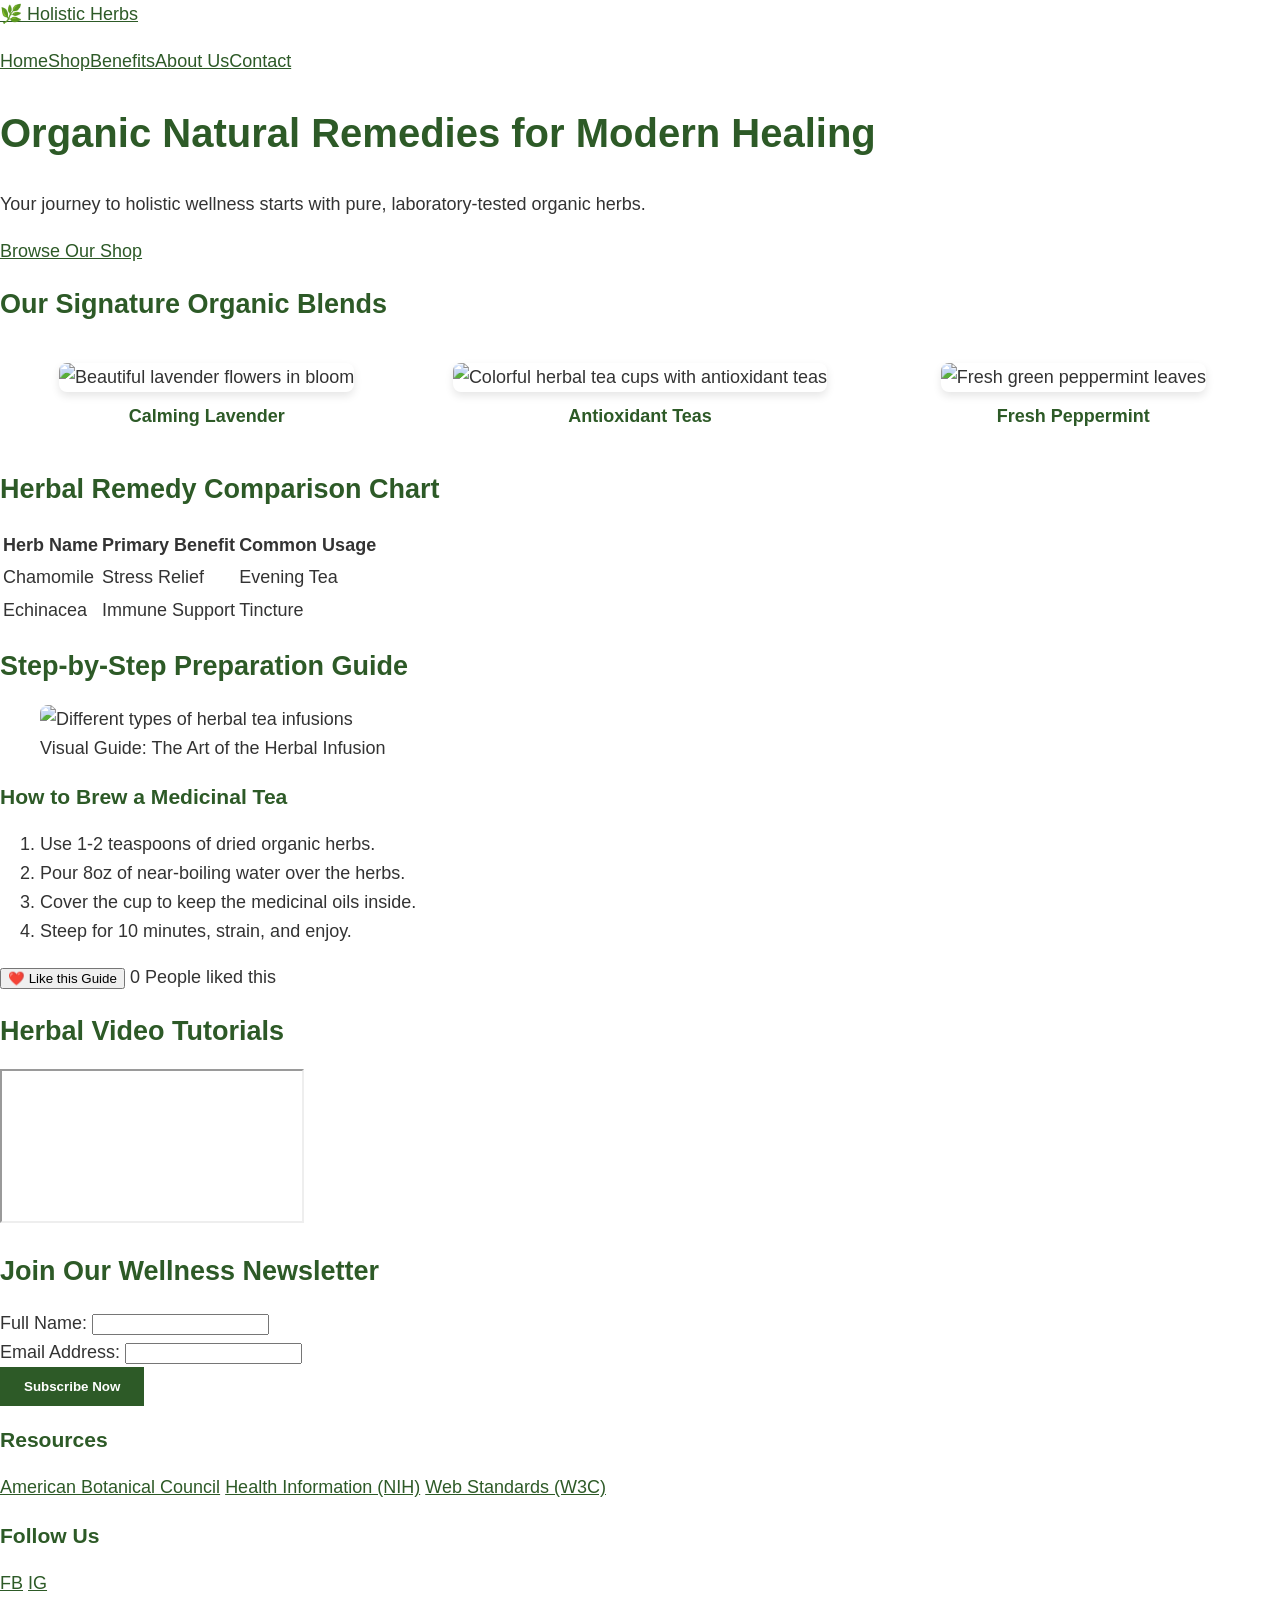
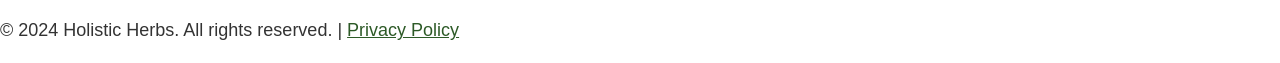
==== index.html @ bf3b20cb "Replace gallery images with similar herbal themed images" ====
<!DOCTYPE html>
<html lang="en">
<head>
    <meta charset="UTF-8">
    <meta name="viewport" content="width=device-width, initial-scale=1.0">
    <title>Holistic Herbs | Organic Natural Remedies & Wellness Education</title>
    <meta name="description" content="Discover premium organic herbal remedies at Holistic Herbs. Join our community for natural healing tips and high-quality botanical products.">
    <link rel="stylesheet" href="style.css">
</head>
<body>
 
    <a href="#main-content" class="skip-link">Skip to main content</a>

    <header>
        <div class="logo-container">
            <a href="index.html" class="logo" aria-label="Holistic Herbs Home">🌿 Holistic Herbs</a>
        </div>
        <nav aria-label="Main Navigation">
            <ul class="nav-menu">
                <li><a href="index.html" class="active" aria-current="page">Home</a></li>
                <li><a href="shop.html">Shop</a></li>
                <li><a href="benefits.html">Benefits</a></li>
                <li><a href="about.html">About Us</a></li>
                <li><a href="contact.html">Contact</a></li>
            </ul>
        </nav>
    </header>

    <main id="main-content">
        <section class="hero">
            <h1>Organic Natural Remedies for Modern Healing</h1>
            <p>Your journey to holistic wellness starts with pure, laboratory-tested organic herbs.</p>
            <a href="shop.html" class="cta-button">Browse Our Shop</a>
        </section>

        <section class="gallery">
            <h2>Our Signature Organic Blends</h2>
            <div class="image-grid">
                <figure>
                    <!-- Calming Lavender -->
                    <img src="https://images.unsplash.com/photo-1611049266778-ca340ee83e56?ixlib=rb-4.0.3&ixid=M3wxMjA3fDB8MHxwaG90by1wYWdlfHx8fGVufDB8fHx8fA%3D%3D&auto=format&fit=crop&w=400&q=80" alt="Beautiful lavender flowers in bloom">
                    <figcaption>Calming Lavender</figcaption>
                </figure>
                <figure>
                    <!-- Antioxidant Teas -->
                    <img src="https://images.unsplash.com/photo-1597318242620-6aa82fa47b53?ixlib=rb-4.0.3&ixid=M3wxMjA3fDB8MHxwaG90by1wYWdlfHx8fGVufDB8fHx8fA%3D%3D&auto=format&fit=crop&w=400&q=80" alt="Colorful herbal tea cups with antioxidant teas">
                    <figcaption>Antioxidant Teas</figcaption>
                </figure>
                <figure>
                    <!-- Fresh Peppermint -->
                    <img src="https://images.unsplash.com/photo-1577594539922-bcc837c60bf0?ixlib=rb-4.0.3&ixid=M3wxMjA3fDB8MHxwaG90by1wYWdlfHx8fGVufDB8fHx8fA%3D%3D&auto=format&fit=crop&w=400&q=80" alt="Fresh green peppermint leaves">
                    <figcaption>Fresh Peppermint</figcaption>
                </figure>
            </div>
        </section>

        <section class="info-table">
            <h2>Herbal Remedy Comparison Chart</h2>
            <table>
                <thead>
                    <tr>
                        <th scope="col">Herb Name</th>
                        <th scope="col">Primary Benefit</th>
                        <th scope="col">Common Usage</th>
                    </tr>
                </thead>
                <tbody>
                    <tr>
                        <td>Chamomile</td>
                        <td>Stress Relief</td>
                        <td>Evening Tea</td>
                    </tr>
                    <tr>
                        <td>Echinacea</td>
                        <td>Immune Support</td>
                        <td>Tincture</td>
                    </tr>
                </tbody>
            </table>
        </section>

        <section class="prep-guide">
            <h2>Step-by-Step Preparation Guide</h2>
            <div class="guide-container">
                <figure class="guide-visual">
                    <!-- Herbal Tea Infusions -->
                    <img src="https://cdn.pixabay.com/photo/2016/11/18/15/41/herbal-tea-1835790_640.jpg" alt="Different types of herbal tea infusions">
                    <figcaption>Visual Guide: The Art of the Herbal Infusion</figcaption>
                </figure>
                <div class="guide-text">
                    <h3>How to Brew a Medicinal Tea</h3>
                    <ol>
                        <li>Use 1-2 teaspoons of dried organic herbs.</li>
                        <li>Pour 8oz of near-boiling water over the herbs.</li>
                        <li>Cover the cup to keep the medicinal oils inside.</li>
                        <li>Steep for 10 minutes, strain, and enjoy.</li>
                    </ol>
                    <div class="like-container">
                        <button id="likeBtn" class="like-button" aria-label="Like this guide">❤️ Like this Guide</button>
                        <span id="likeCount">0</span> People liked this
                    </div>
                </div>
            </div>
        </section>

        <section class="embed-section">
            <h2>Herbal Video Tutorials</h2>
            <div class="video-container">
                <!-- Fixed YouTube Embed -->
                <iframe src="https://www.youtube.com/embed/sQVpzghwj8U" title="How to brew herbal tea correctly" allowfullscreen></iframe>
            </div>
        </section>

        <section class="contact-form-section">
            <h2>Join Our Wellness Newsletter</h2>
            <form id="newsletterForm">
                <div class="form-group">
                    <label for="full-name">Full Name:</label>
                    <input type="text" id="full-name" name="name" required minlength="2">
                </div>
                <div class="form-group">
                    <label for="email-address">Email Address:</label>
                    <input type="email" id="email-address" name="email" required>
                </div>
                <button type="submit" class="submit-btn">Subscribe Now</button>
                <div id="formFeedback" role="alert" aria-live="polite"></div>
            </form>
        </section>
    </main>

    <footer>
        <div class="footer-grid">
            <div class="footer-links">
                <h3>Resources</h3>
                <a href="https://herbalgram.org" target="_blank" rel="noopener">American Botanical Council</a>
                <a href="https://nih.gov" target="_blank" rel="noopener">Health Information (NIH)</a>
                <a href="https://w3.org" target="_blank" rel="noopener">Web Standards (W3C)</a>
            </div>
            <div class="social-icons">
                <h3>Follow Us</h3>
                <a href="#" aria-label="Visit our Facebook page">FB</a>
                <a href="#" aria-label="Visit our Instagram page">IG</a>
            </div>
        </div>
        <p>&copy; 2024 Holistic Herbs. All rights reserved. | <a href="privacy.html">Privacy Policy</a></p>
    </footer>

    <script src="script.js"></script>
</body>
</html>
---- style.css ----
:root {
    --primary-green: #2d5a27;
    --text-color: #333;
    --bg-light: #f9f9f9;
}

body {
    font-family: 'Segoe UI', Tahoma, Geneva, Verdana, sans-serif;
    font-size: 18px; /* Requirement 2: ≥16px */
    line-height: 1.6; /* Requirement 3: Readability */
    color: var(--text-color);
    margin: 0;
}

/* Requirement 14: Visible focus indicator */
:focus {
    outline: 3px solid #ffbf47;
    outline-offset: 2px;
}

/* Requirement 4, 5: Color Contrast */
h1, h2, h3 {
    color: var(--primary-green);
    line-height: 1.2;
}

h1 { font-size: 2.5rem; } /* Requirement 2: ≥24px */

/* Requirement 6: Links are clearly distinct */
a {
    color: var(--primary-green);
    text-decoration: underline;
}

/* --- Image Gallery & Grid Styles --- */
.image-grid {
    display: grid;
    /* Requirement 48: Mobile-friendly grid */
    grid-template-columns: repeat(auto-fit, minmax(250px, 1fr));
    gap: 20px;
    padding: 20px 0;
}

.image-grid figure {
    margin: 0;
    text-align: center;
}

.image-grid img {
    width: 100%;
    height: 250px; /* Ensures uniform height across the row */
    object-fit: cover; /* Prevents stretching */
    border-radius: 8px;
    box-shadow: 0 4px 8px rgba(0,0,0,0.1);
}

.image-grid figcaption {
    margin-top: 10px;
    font-weight: bold;
    color: var(--primary-green);
}

/* Preparation Guide Image */
.guide-visual img {
    max-width: 100%;
    height: auto;
    border-radius: 8px;
    display: block;
    margin: 0 auto;
}

/* --- Navigation & Layout --- */
.nav-menu {
    display: flex;
    list-style: none;
    padding: 0;
}

@media (max-width: 480px) { /* Requirement 47: Mobile behavior */
    .nav-menu {
        flex-direction: column;
        text-align: center;
    }
}

/* Requirement 10: Accessibility styling */
.skip-link {
    position: absolute;
    left: -10000px;
    top: auto;
    width: 1px;
    height: 1px;
    overflow: hidden;
}

.skip-link:focus {
    position: static;
    width: auto;
    height: auto;
}

/* Requirement 50: Forms and Buttons */
.submit-btn {
    background-color: var(--primary-green);
    color: white;
    padding: 12px 24px;
    border: none;
    cursor: pointer;
    font-weight: bold;
}
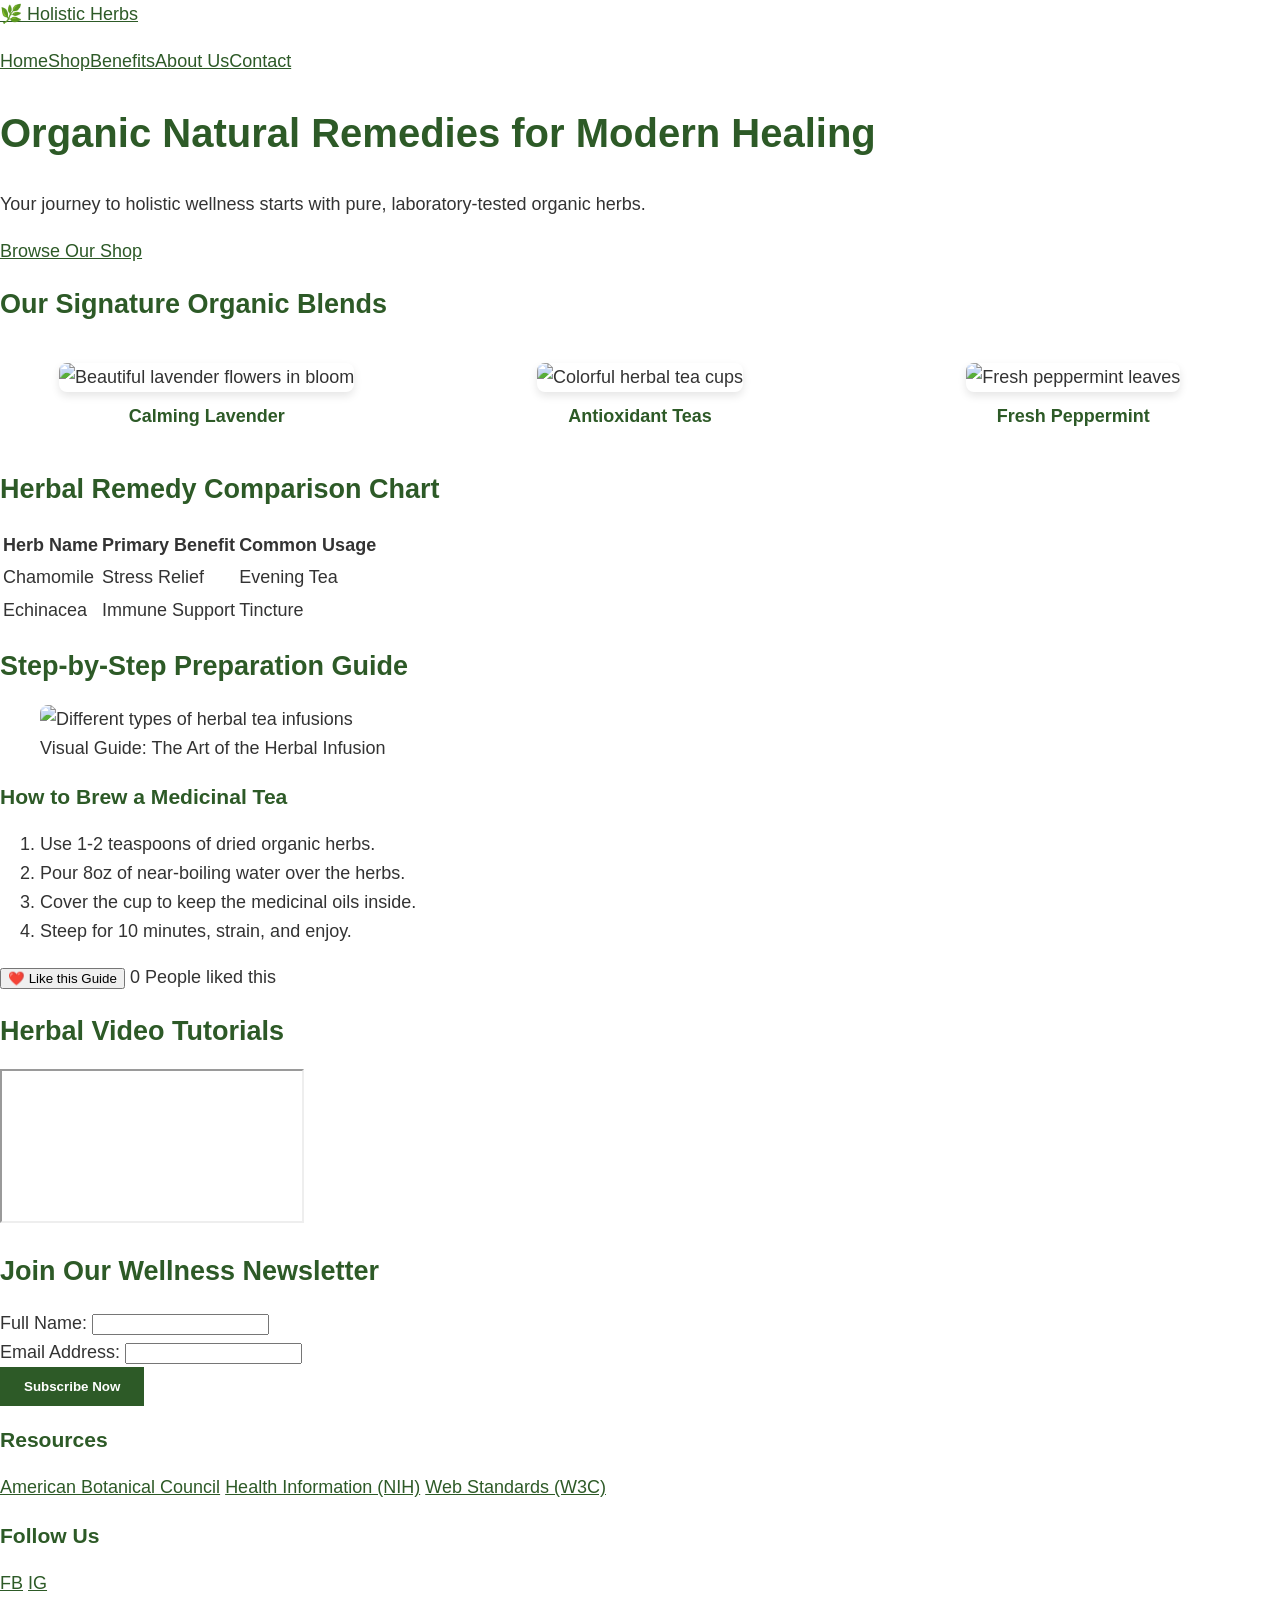
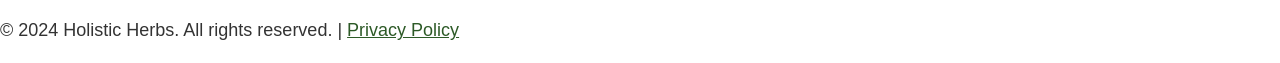
==== commit 65a328c4: "Fix image URLs with simple Pixabay links" ====
--- a/index.html
+++ b/index.html
@@ -38,17 +38,17 @@
             <div class="image-grid">
                 <figure>
                     <!-- Calming Lavender -->
-                    <img src="https://images.unsplash.com/photo-1611049266778-ca340ee83e56?ixlib=rb-4.0.3&ixid=M3wxMjA3fDB8MHxwaG90by1wYWdlfHx8fGVufDB8fHx8fA%3D%3D&auto=format&fit=crop&w=400&q=80" alt="Beautiful lavender flowers in bloom">
+                    <img src="https://cdn.pixabay.com/photo/2019/04/11/15/36/lavender-4121639_640.jpg" alt="Beautiful lavender flowers in bloom">
                     <figcaption>Calming Lavender</figcaption>
                 </figure>
                 <figure>
                     <!-- Antioxidant Teas -->
-                    <img src="https://images.unsplash.com/photo-1597318242620-6aa82fa47b53?ixlib=rb-4.0.3&ixid=M3wxMjA3fDB8MHxwaG90by1wYWdlfHx8fGVufDB8fHx8fA%3D%3D&auto=format&fit=crop&w=400&q=80" alt="Colorful herbal tea cups with antioxidant teas">
+                    <img src="https://cdn.pixabay.com/photo/2021/01/22/06/04/tea-5939881_640.jpg" alt="Colorful herbal tea cups">
                     <figcaption>Antioxidant Teas</figcaption>
                 </figure>
                 <figure>
                     <!-- Fresh Peppermint -->
-                    <img src="https://images.unsplash.com/photo-1577594539922-bcc837c60bf0?ixlib=rb-4.0.3&ixid=M3wxMjA3fDB8MHxwaG90by1wYWdlfHx8fGVufDB8fHx8fA%3D%3D&auto=format&fit=crop&w=400&q=80" alt="Fresh green peppermint leaves">
+                    <img src="https://cdn.pixabay.com/photo/2018/06/18/17/20/mint-3482996_640.jpg" alt="Fresh peppermint leaves">
                     <figcaption>Fresh Peppermint</figcaption>
                 </figure>
             </div>
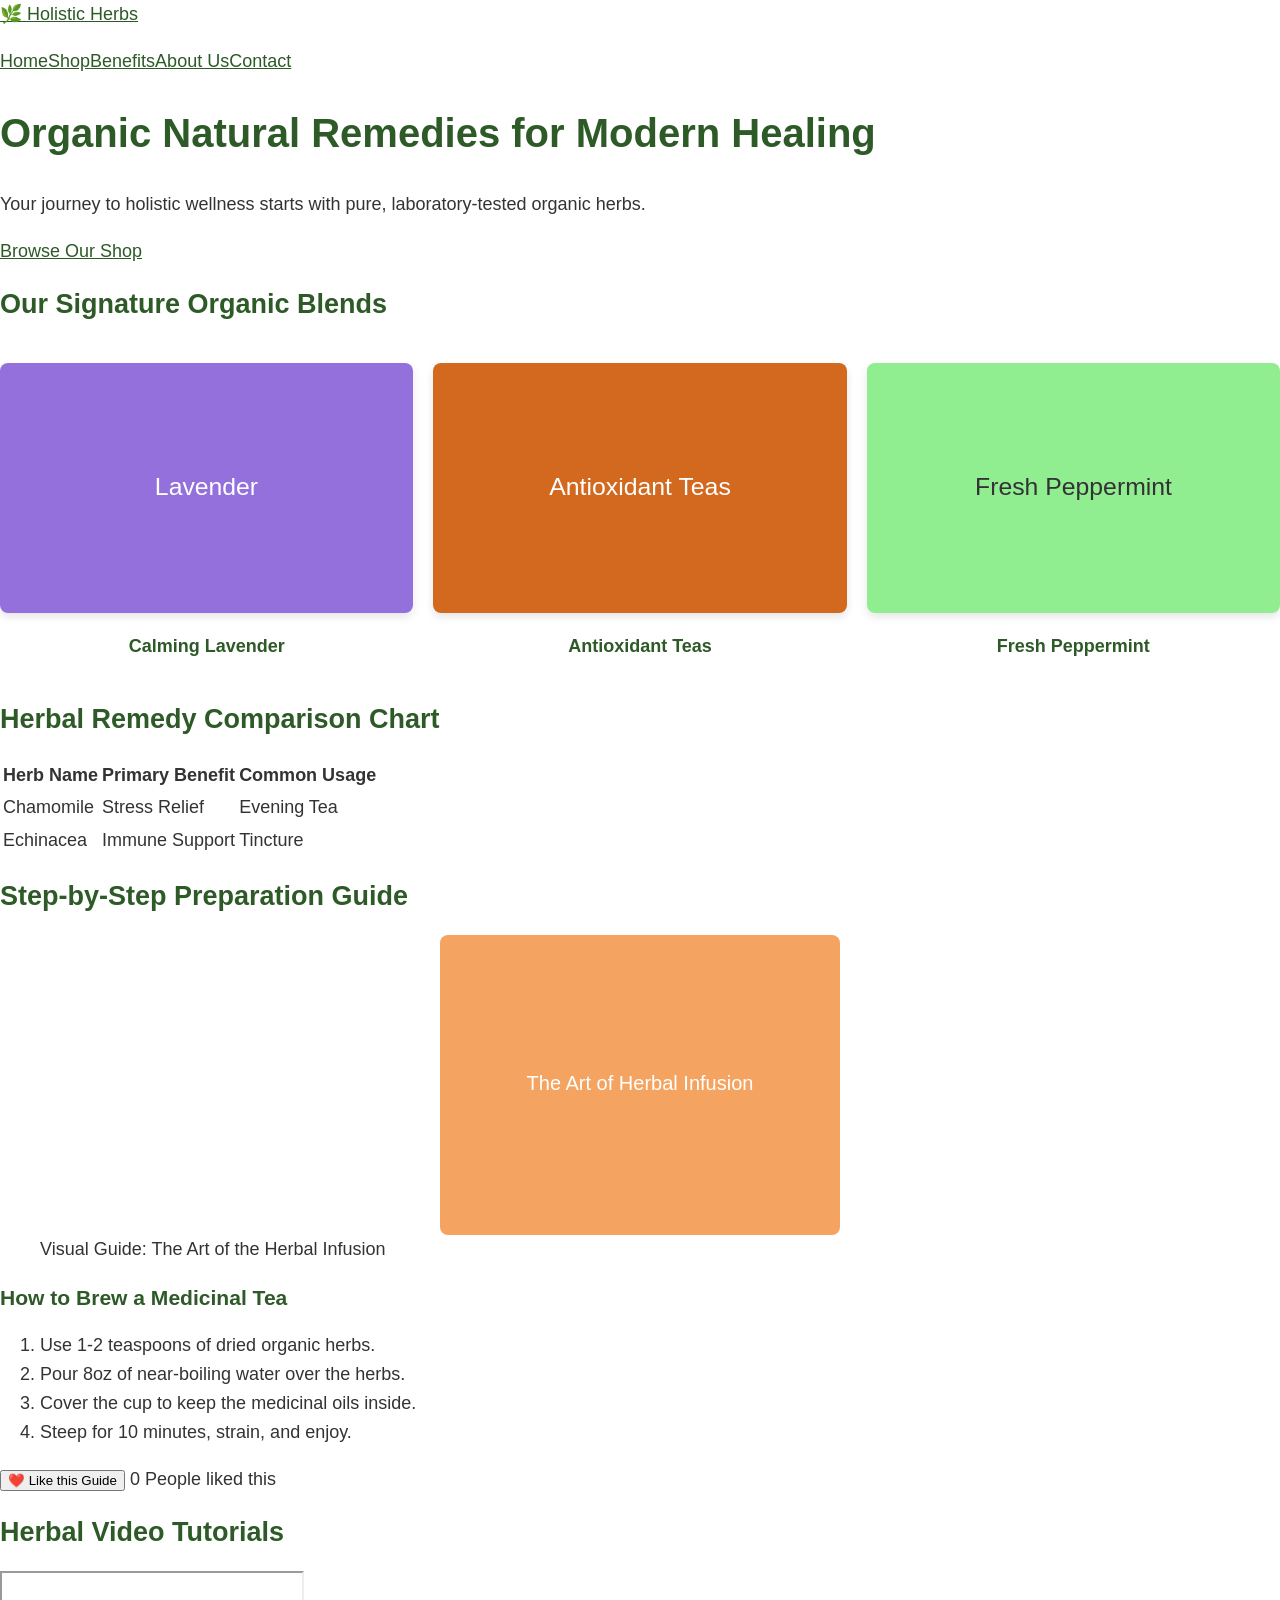
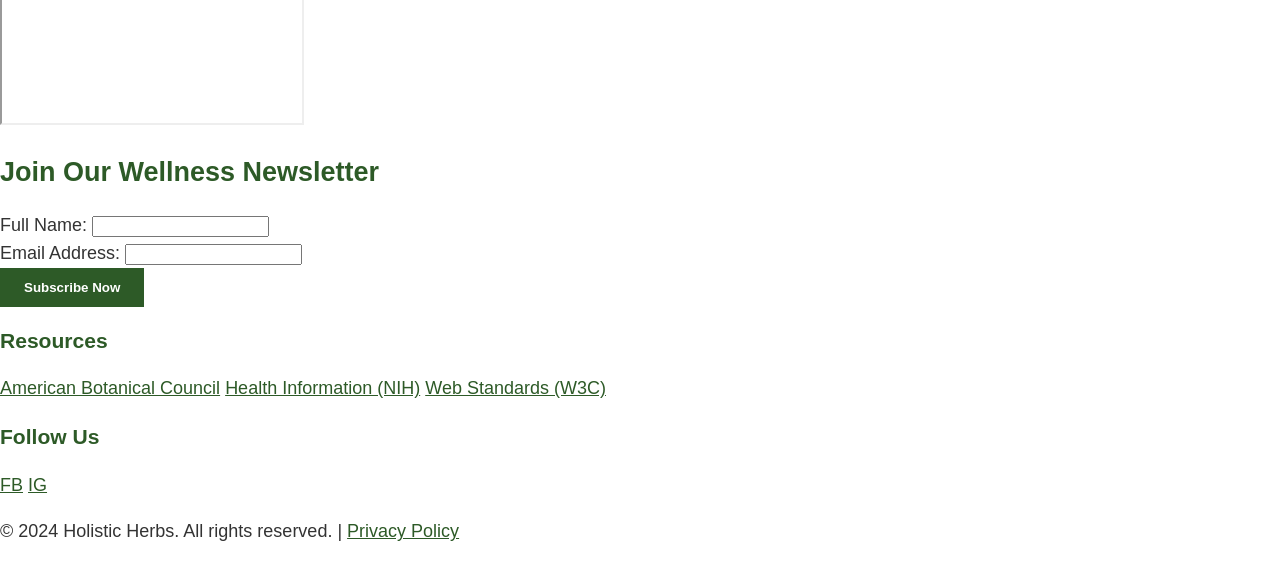
==== commit f6d0b791: "Replace external images with embedded SVG placeholders to resolve loading issues" ====
--- a/index.html
+++ b/index.html
@@ -38,17 +38,17 @@
             <div class="image-grid">
                 <figure>
                     <!-- Calming Lavender -->
-                    <img src="https://cdn.pixabay.com/photo/2019/04/11/15/36/lavender-4121639_640.jpg" alt="Beautiful lavender flowers in bloom">
+                    <img src="data:image/svg+xml,%3Csvg xmlns='http://www.w3.org/2000/svg' width='400' height='250'%3E%3Crect fill='%239370DB' width='400' height='250'/%3E%3Ctext x='50%25' y='50%25' dominant-baseline='middle' text-anchor='middle' font-family='Arial' font-size='24' fill='white'%3ELavender%3C/text%3E%3C/svg%3E" alt="Beautiful lavender flowers in bloom">
                     <figcaption>Calming Lavender</figcaption>
                 </figure>
                 <figure>
                     <!-- Antioxidant Teas -->
-                    <img src="https://cdn.pixabay.com/photo/2021/01/22/06/04/tea-5939881_640.jpg" alt="Colorful herbal tea cups">
+                    <img src="data:image/svg+xml,%3Csvg xmlns='http://www.w3.org/2000/svg' width='400' height='250'%3E%3Crect fill='%23D2691E' width='400' height='250'/%3E%3Ctext x='50%25' y='50%25' dominant-baseline='middle' text-anchor='middle' font-family='Arial' font-size='24' fill='white'%3EAntioxidant Teas%3C/text%3E%3C/svg%3E" alt="Colorful herbal tea cups">
                     <figcaption>Antioxidant Teas</figcaption>
                 </figure>
                 <figure>
                     <!-- Fresh Peppermint -->
-                    <img src="https://cdn.pixabay.com/photo/2018/06/18/17/20/mint-3482996_640.jpg" alt="Fresh peppermint leaves">
+                    <img src="data:image/svg+xml,%3Csvg xmlns='http://www.w3.org/2000/svg' width='400' height='250'%3E%3Crect fill='%2390EE90' width='400' height='250'/%3E%3Ctext x='50%25' y='50%25' dominant-baseline='middle' text-anchor='middle' font-family='Arial' font-size='24' fill='%23333'%3EFresh Peppermint%3C/text%3E%3C/svg%3E" alt="Fresh peppermint leaves">
                     <figcaption>Fresh Peppermint</figcaption>
                 </figure>
             </div>
@@ -84,7 +84,7 @@
             <div class="guide-container">
                 <figure class="guide-visual">
                     <!-- Herbal Tea Infusions -->
-                    <img src="https://cdn.pixabay.com/photo/2016/11/18/15/41/herbal-tea-1835790_640.jpg" alt="Different types of herbal tea infusions">
+                    <img src="data:image/svg+xml,%3Csvg xmlns='http://www.w3.org/2000/svg' width='400' height='300'%3E%3Crect fill='%23F4A460' width='400' height='300'/%3E%3Ctext x='50%25' y='50%25' dominant-baseline='middle' text-anchor='middle' font-family='Arial' font-size='20' fill='white'%3EThe Art of Herbal Infusion%3C/text%3E%3C/svg%3E" alt="Different types of herbal tea infusions">
                     <figcaption>Visual Guide: The Art of the Herbal Infusion</figcaption>
                 </figure>
                 <div class="guide-text">
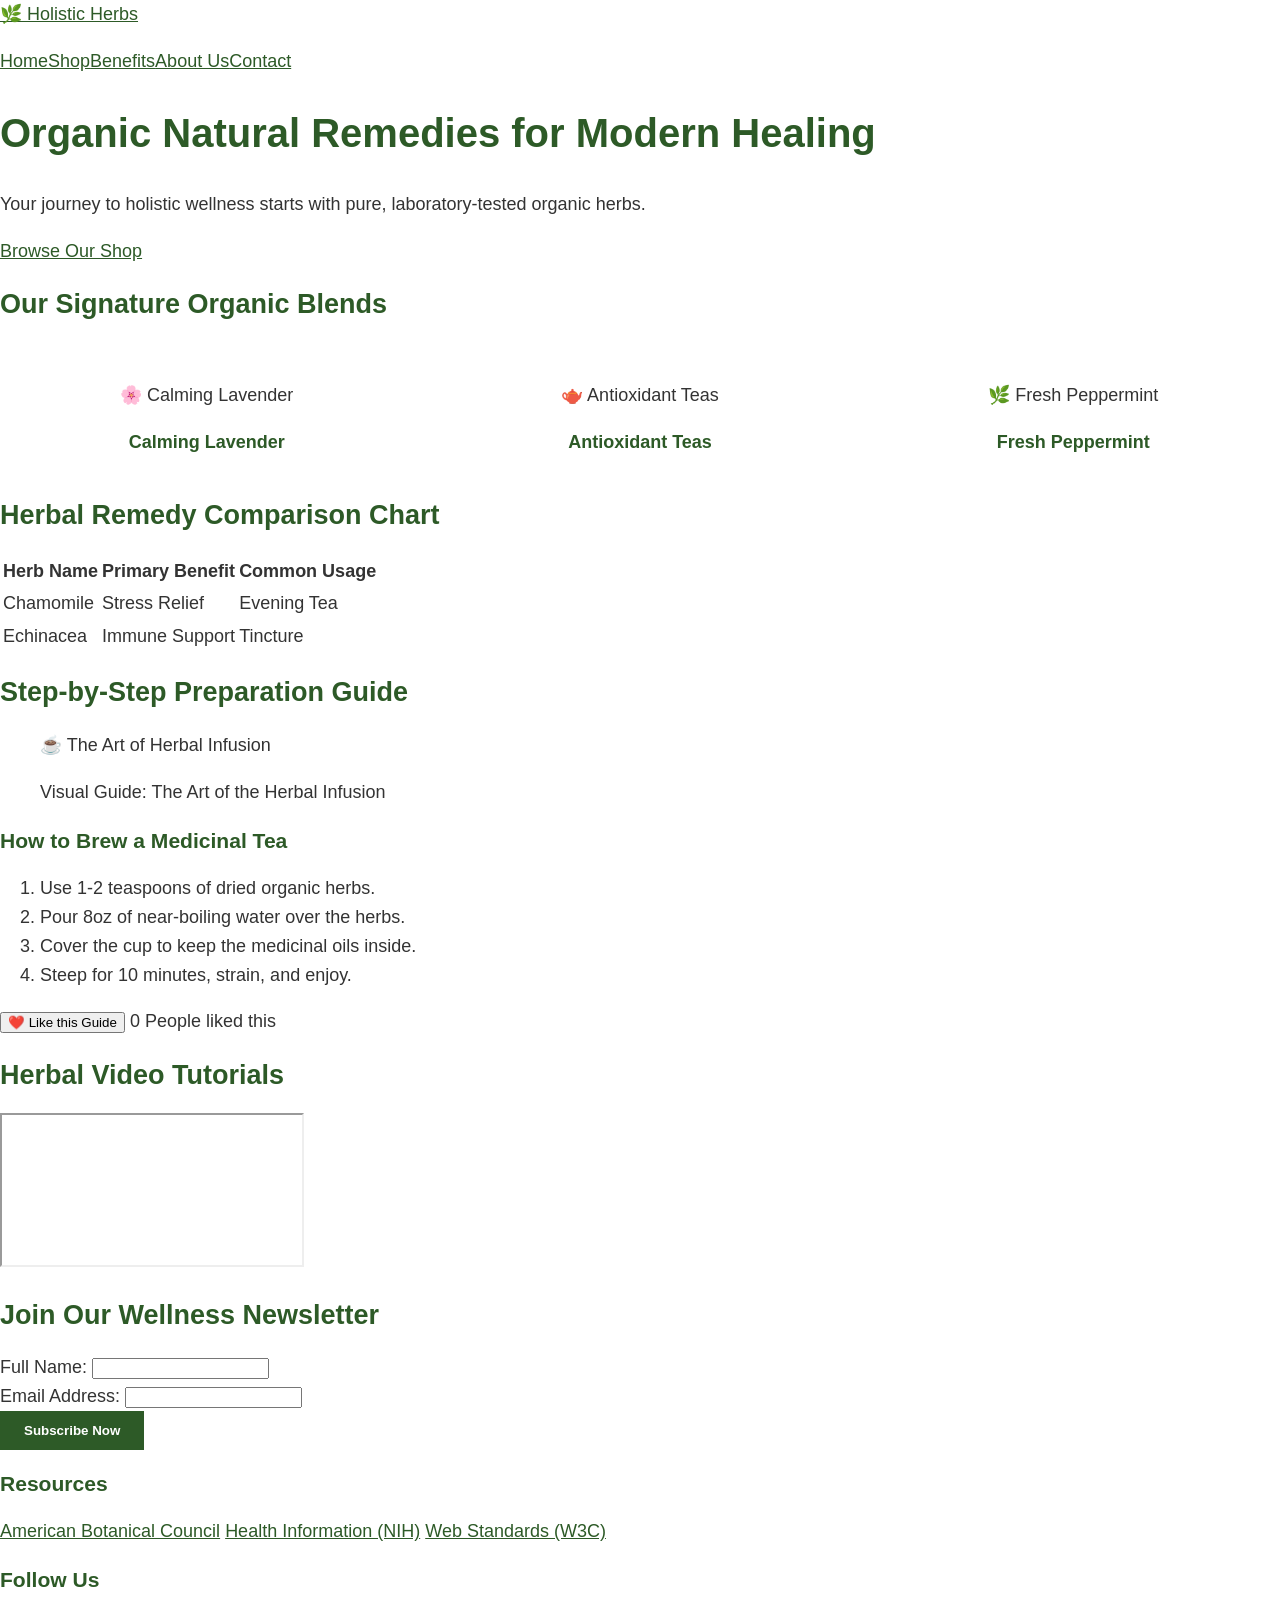
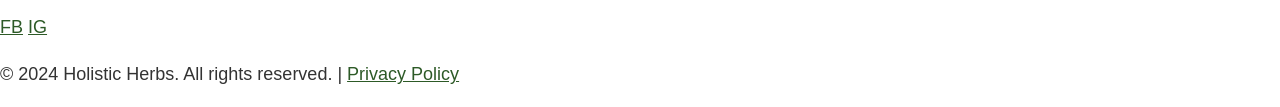
==== commit 0d668ab8: "Replace image tags with styled divs to eliminate image loading issues" ====
--- a/index.html
+++ b/index.html
@@ -38,17 +38,23 @@
             <div class="image-grid">
                 <figure>
                     <!-- Calming Lavender -->
-                    <img src="data:image/svg+xml,%3Csvg xmlns='http://www.w3.org/2000/svg' width='400' height='250'%3E%3Crect fill='%239370DB' width='400' height='250'/%3E%3Ctext x='50%25' y='50%25' dominant-baseline='middle' text-anchor='middle' font-family='Arial' font-size='24' fill='white'%3ELavender%3C/text%3E%3C/svg%3E" alt="Beautiful lavender flowers in bloom">
+                    <div class="placeholder-lavender">
+                        <p>🌸 Calming Lavender</p>
+                    </div>
                     <figcaption>Calming Lavender</figcaption>
                 </figure>
                 <figure>
                     <!-- Antioxidant Teas -->
-                    <img src="data:image/svg+xml,%3Csvg xmlns='http://www.w3.org/2000/svg' width='400' height='250'%3E%3Crect fill='%23D2691E' width='400' height='250'/%3E%3Ctext x='50%25' y='50%25' dominant-baseline='middle' text-anchor='middle' font-family='Arial' font-size='24' fill='white'%3EAntioxidant Teas%3C/text%3E%3C/svg%3E" alt="Colorful herbal tea cups">
+                    <div class="placeholder-tea">
+                        <p>🫖 Antioxidant Teas</p>
+                    </div>
                     <figcaption>Antioxidant Teas</figcaption>
                 </figure>
                 <figure>
                     <!-- Fresh Peppermint -->
-                    <img src="data:image/svg+xml,%3Csvg xmlns='http://www.w3.org/2000/svg' width='400' height='250'%3E%3Crect fill='%2390EE90' width='400' height='250'/%3E%3Ctext x='50%25' y='50%25' dominant-baseline='middle' text-anchor='middle' font-family='Arial' font-size='24' fill='%23333'%3EFresh Peppermint%3C/text%3E%3C/svg%3E" alt="Fresh peppermint leaves">
+                    <div class="placeholder-mint">
+                        <p>🌿 Fresh Peppermint</p>
+                    </div>
                     <figcaption>Fresh Peppermint</figcaption>
                 </figure>
             </div>
@@ -84,7 +90,9 @@
             <div class="guide-container">
                 <figure class="guide-visual">
                     <!-- Herbal Tea Infusions -->
-                    <img src="data:image/svg+xml,%3Csvg xmlns='http://www.w3.org/2000/svg' width='400' height='300'%3E%3Crect fill='%23F4A460' width='400' height='300'/%3E%3Ctext x='50%25' y='50%25' dominant-baseline='middle' text-anchor='middle' font-family='Arial' font-size='20' fill='white'%3EThe Art of Herbal Infusion%3C/text%3E%3C/svg%3E" alt="Different types of herbal tea infusions">
+                    <div class="placeholder-guide">
+                        <p>☕ The Art of Herbal Infusion</p>
+                    </div>
                     <figcaption>Visual Guide: The Art of the Herbal Infusion</figcaption>
                 </figure>
                 <div class="guide-text">
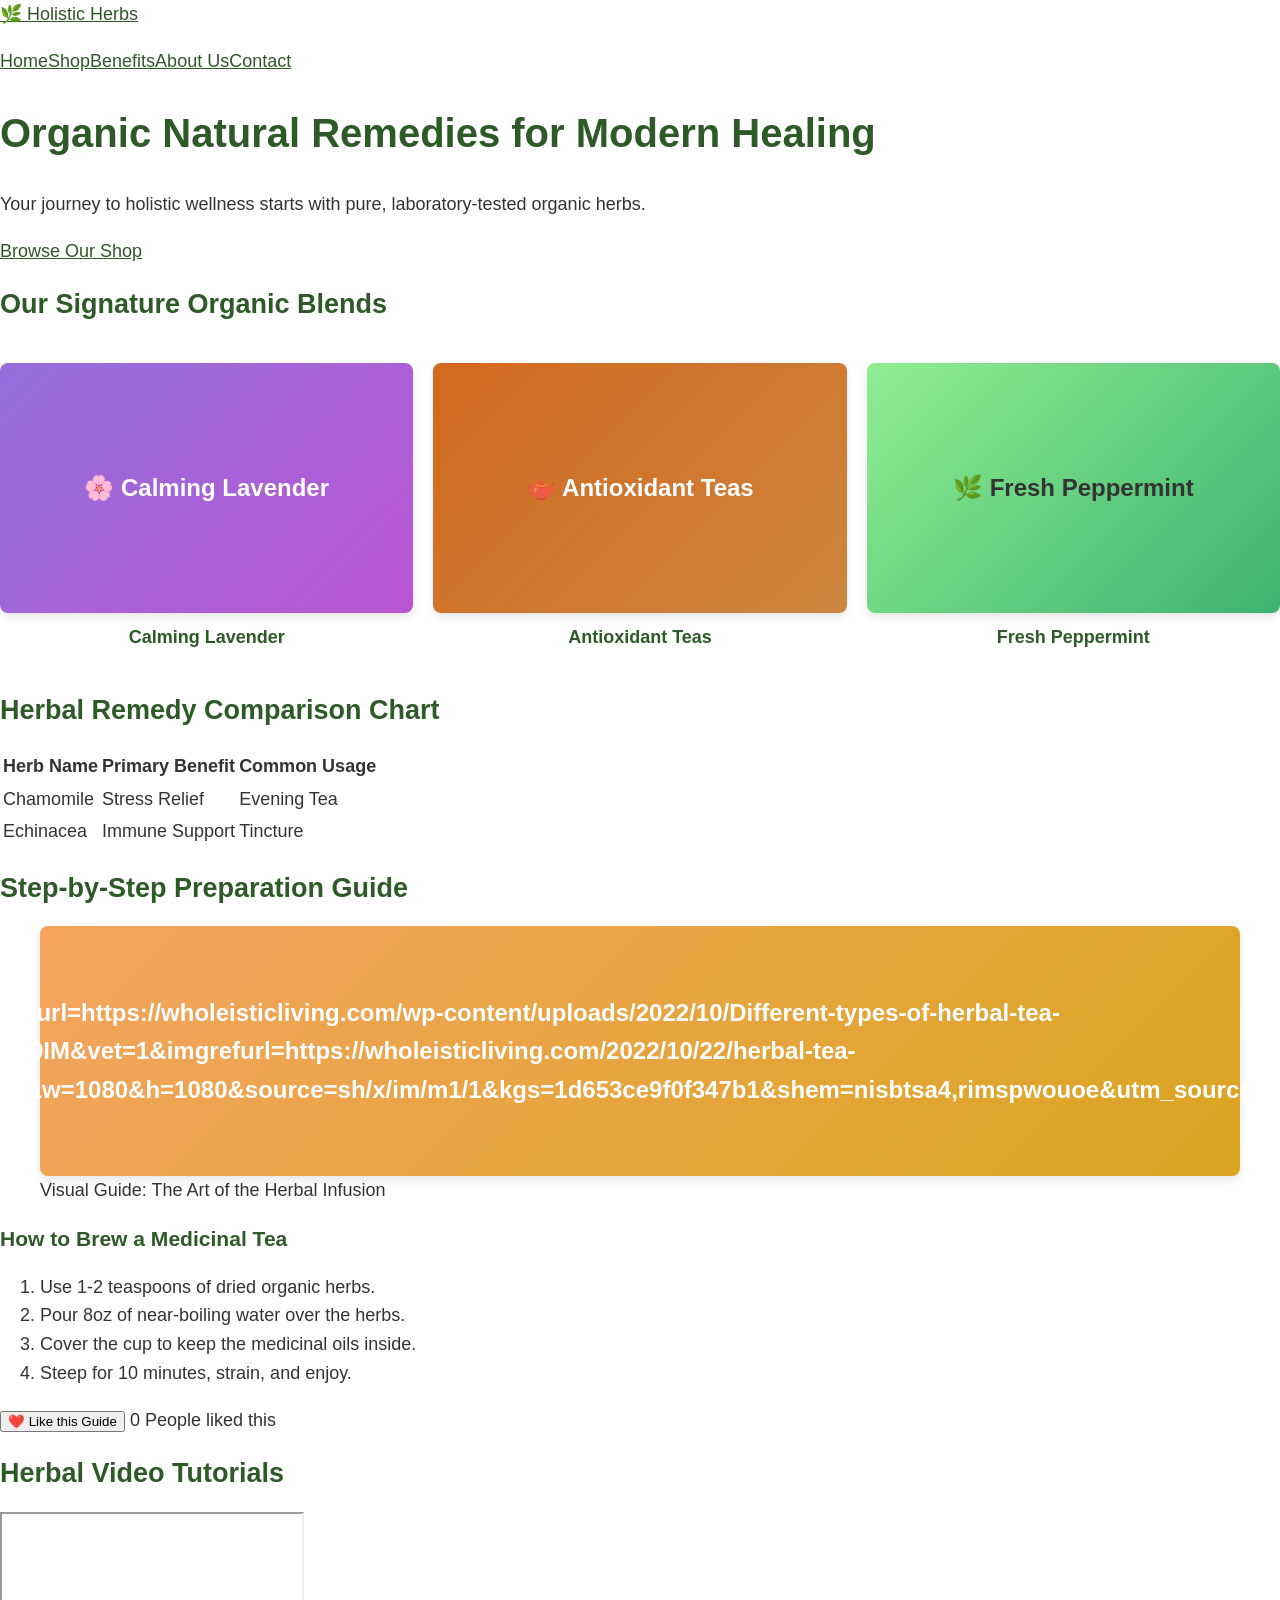
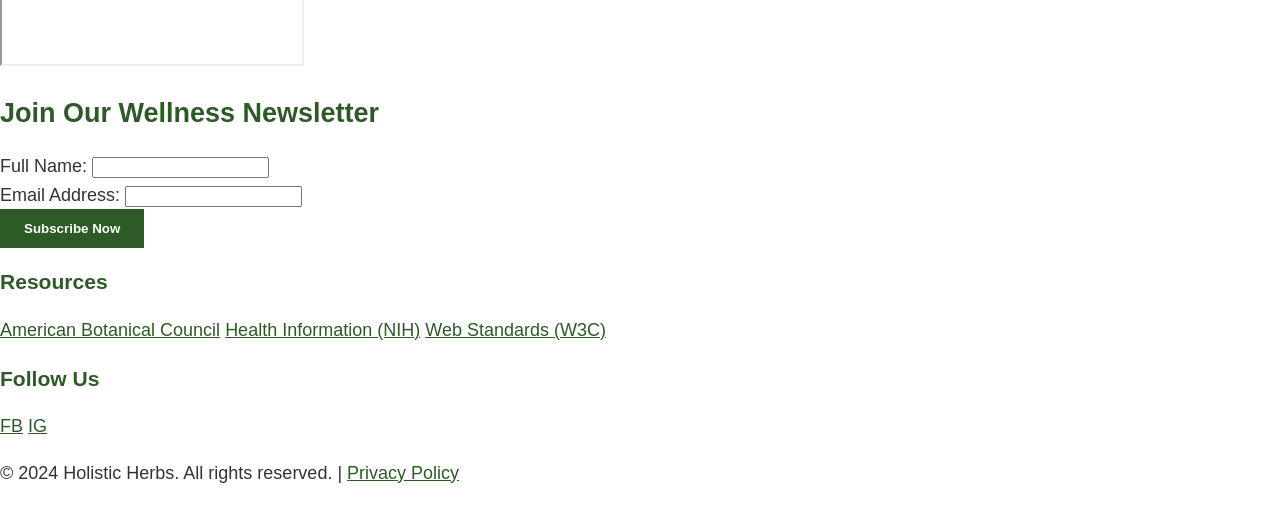
==== commit d293fb87: "Update index.html" ====
--- a/index.html
+++ b/index.html
@@ -91,7 +91,7 @@
                 <figure class="guide-visual">
                     <!-- Herbal Tea Infusions -->
                     <div class="placeholder-guide">
-                        <p>☕ The Art of Herbal Infusion</p>
+                        <p>https://www.google.com/imgres?imgurl=https://wholeisticliving.com/wp-content/uploads/2022/10/Different-types-of-herbal-tea-infusions.jpg&tbnid=Symo0JPJDBN9IM&vet=1&imgrefurl=https://wholeisticliving.com/2022/10/22/herbal-tea-infusions/&docid=Jsaj78F5BnZDJM&w=1080&h=1080&source=sh/x/im/m1/1&kgs=1d653ce9f0f347b1&shem=nisbtsa4,rimspwouoe&utm_source=nisbtsa4,rimspwouoe,sh/x/im/m1/1</p>
                     </div>
                     <figcaption>Visual Guide: The Art of the Herbal Infusion</figcaption>
                 </figure>
--- a/style.css
+++ b/style.css
@@ -46,12 +46,47 @@
     text-align: center;
 }
 
-.image-grid img {
+/* Placeholder styles for images */
+.placeholder-lavender,
+.placeholder-tea,
+.placeholder-mint,
+.placeholder-guide {
     width: 100%;
-    height: 250px; /* Ensures uniform height across the row */
-    object-fit: cover; /* Prevents stretching */
+    height: 250px;
+    display: flex;
+    align-items: center;
+    justify-content: center;
     border-radius: 8px;
     box-shadow: 0 4px 8px rgba(0,0,0,0.1);
+    font-size: 24px;
+    font-weight: bold;
+    color: white;
+}
+
+.placeholder-lavender {
+    background: linear-gradient(135deg, #9370DB 0%, #BA55D3 100%);
+}
+
+.placeholder-tea {
+    background: linear-gradient(135deg, #D2691E 0%, #CD853F 100%);
+}
+
+.placeholder-mint {
+    background: linear-gradient(135deg, #90EE90 0%, #3CB371 100%);
+    color: #333;
+}
+
+.placeholder-guide {
+    background: linear-gradient(135deg, #F4A460 0%, #DAA520 100%);
+    height: auto;
+    min-height: 250px;
+}
+
+.placeholder-lavender p,
+.placeholder-tea p,
+.placeholder-mint p,
+.placeholder-guide p {
+    margin: 0;
 }
 
 .image-grid figcaption {
@@ -61,11 +96,10 @@
 }
 
 /* Preparation Guide Image */
-.guide-visual img {
+.guide-visual .placeholder-guide {
     max-width: 100%;
-    height: auto;
     border-radius: 8px;
-    display: block;
+    display: flex;
     margin: 0 auto;
 }
 
@@ -108,4 +142,3 @@
     cursor: pointer;
     font-weight: bold;
 }
-
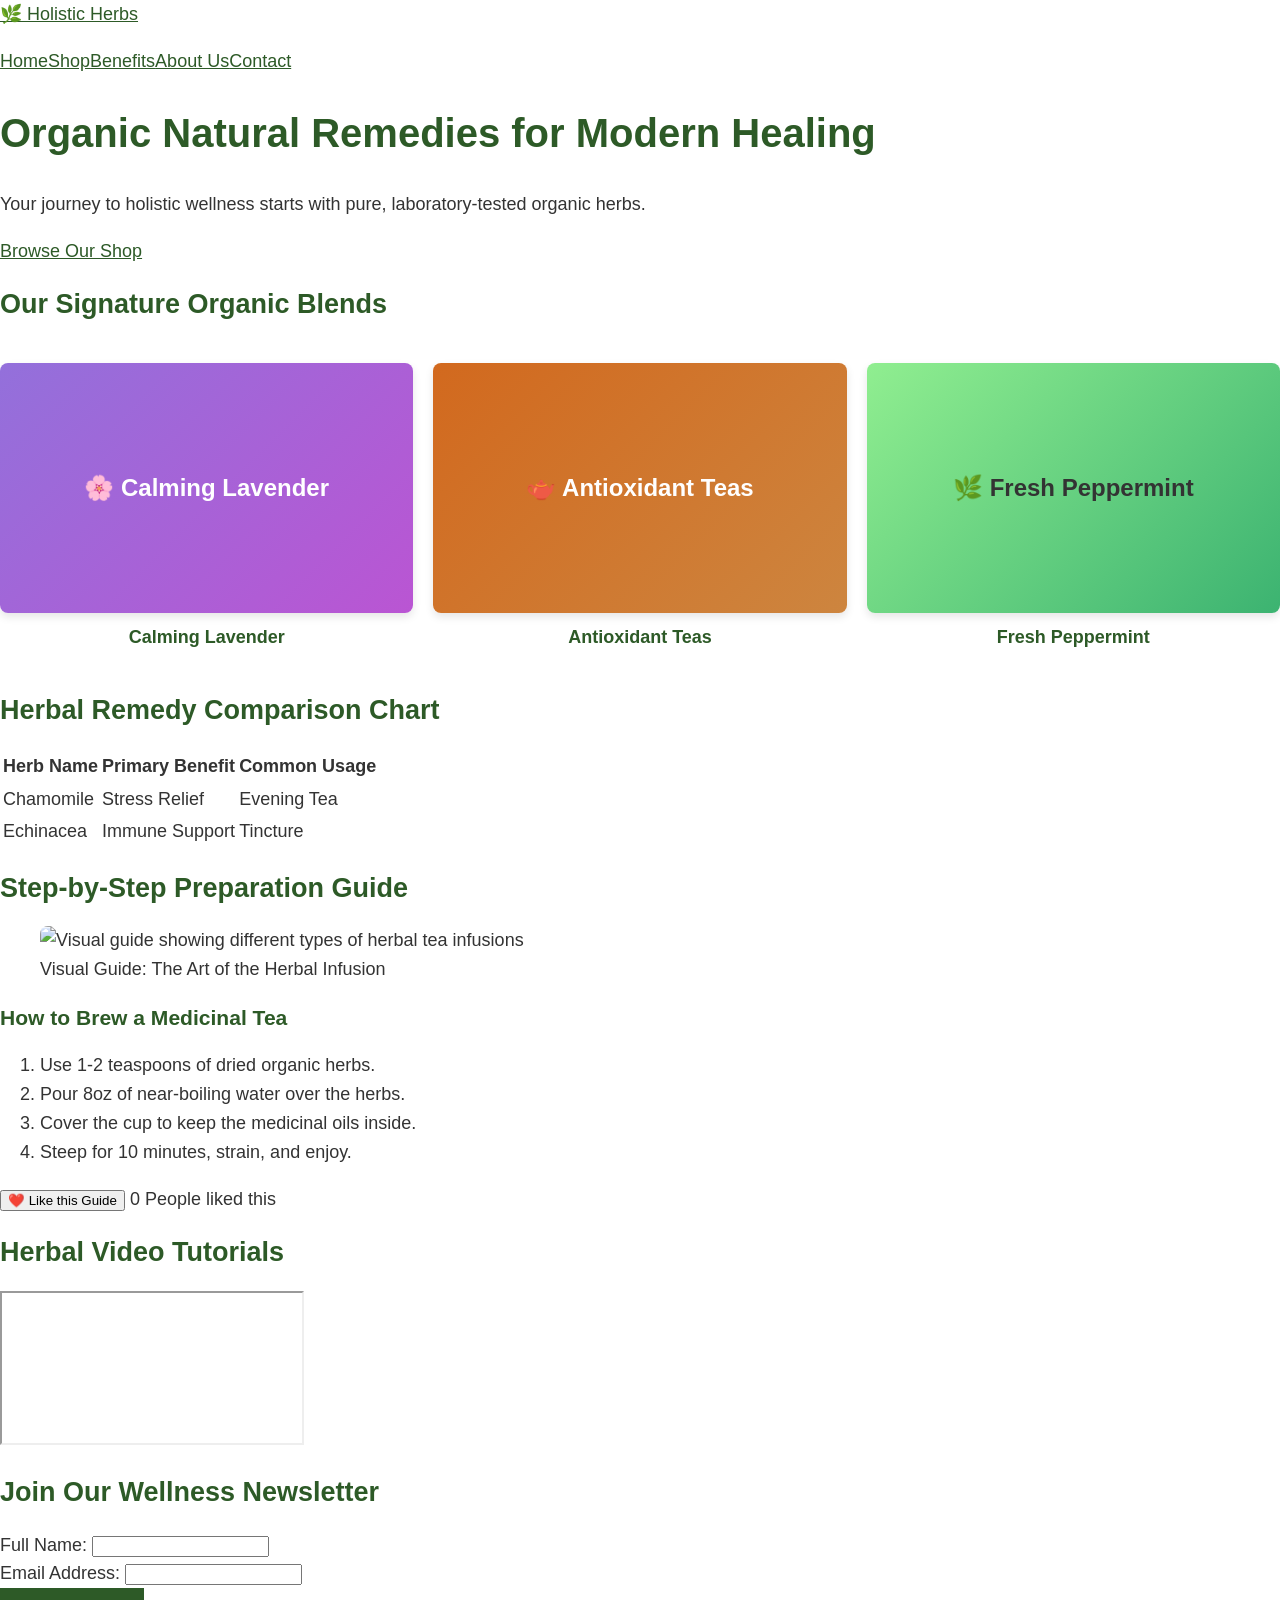
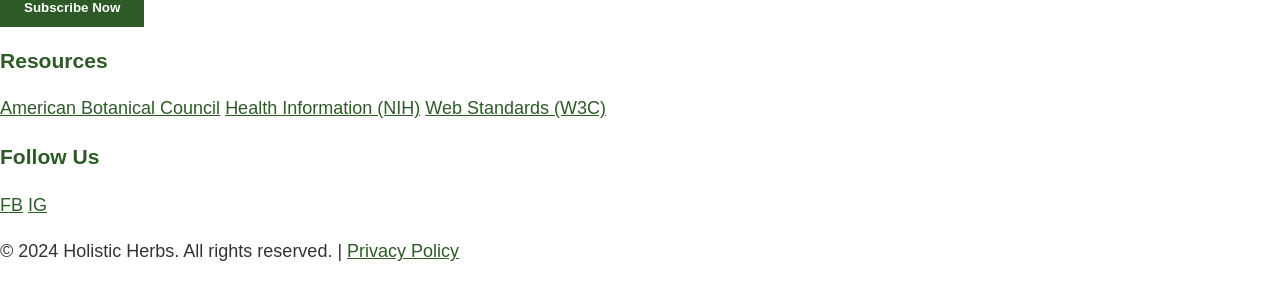
==== commit 1ca5bc70: "Update index.html" ====
--- a/index.html
+++ b/index.html
@@ -89,12 +89,13 @@
             <h2>Step-by-Step Preparation Guide</h2>
             <div class="guide-container">
                 <figure class="guide-visual">
-                    <!-- Herbal Tea Infusions -->
-                    <div class="placeholder-guide">
-                        <p>https://www.google.com/imgres?imgurl=https://wholeisticliving.com/wp-content/uploads/2022/10/Different-types-of-herbal-tea-infusions.jpg&tbnid=Symo0JPJDBN9IM&vet=1&imgrefurl=https://wholeisticliving.com/2022/10/22/herbal-tea-infusions/&docid=Jsaj78F5BnZDJM&w=1080&h=1080&source=sh/x/im/m1/1&kgs=1d653ce9f0f347b1&shem=nisbtsa4,rimspwouoe&utm_source=nisbtsa4,rimspwouoe,sh/x/im/m1/1</p>
-                    </div>
+                    <!-- Replace the <div> with this <img> tag -->
+                    <img src="https://wholeisticliving.com/wp-content/uploads/2022/10/Different-types-of-herbal-tea-infusions.jpg" 
+                         alt="Visual guide showing different types of herbal tea infusions" 
+                         style="max-width: 100%; height: auto; border-radius: 8px;">
                     <figcaption>Visual Guide: The Art of the Herbal Infusion</figcaption>
                 </figure>
+
                 <div class="guide-text">
                     <h3>How to Brew a Medicinal Tea</h3>
                     <ol>
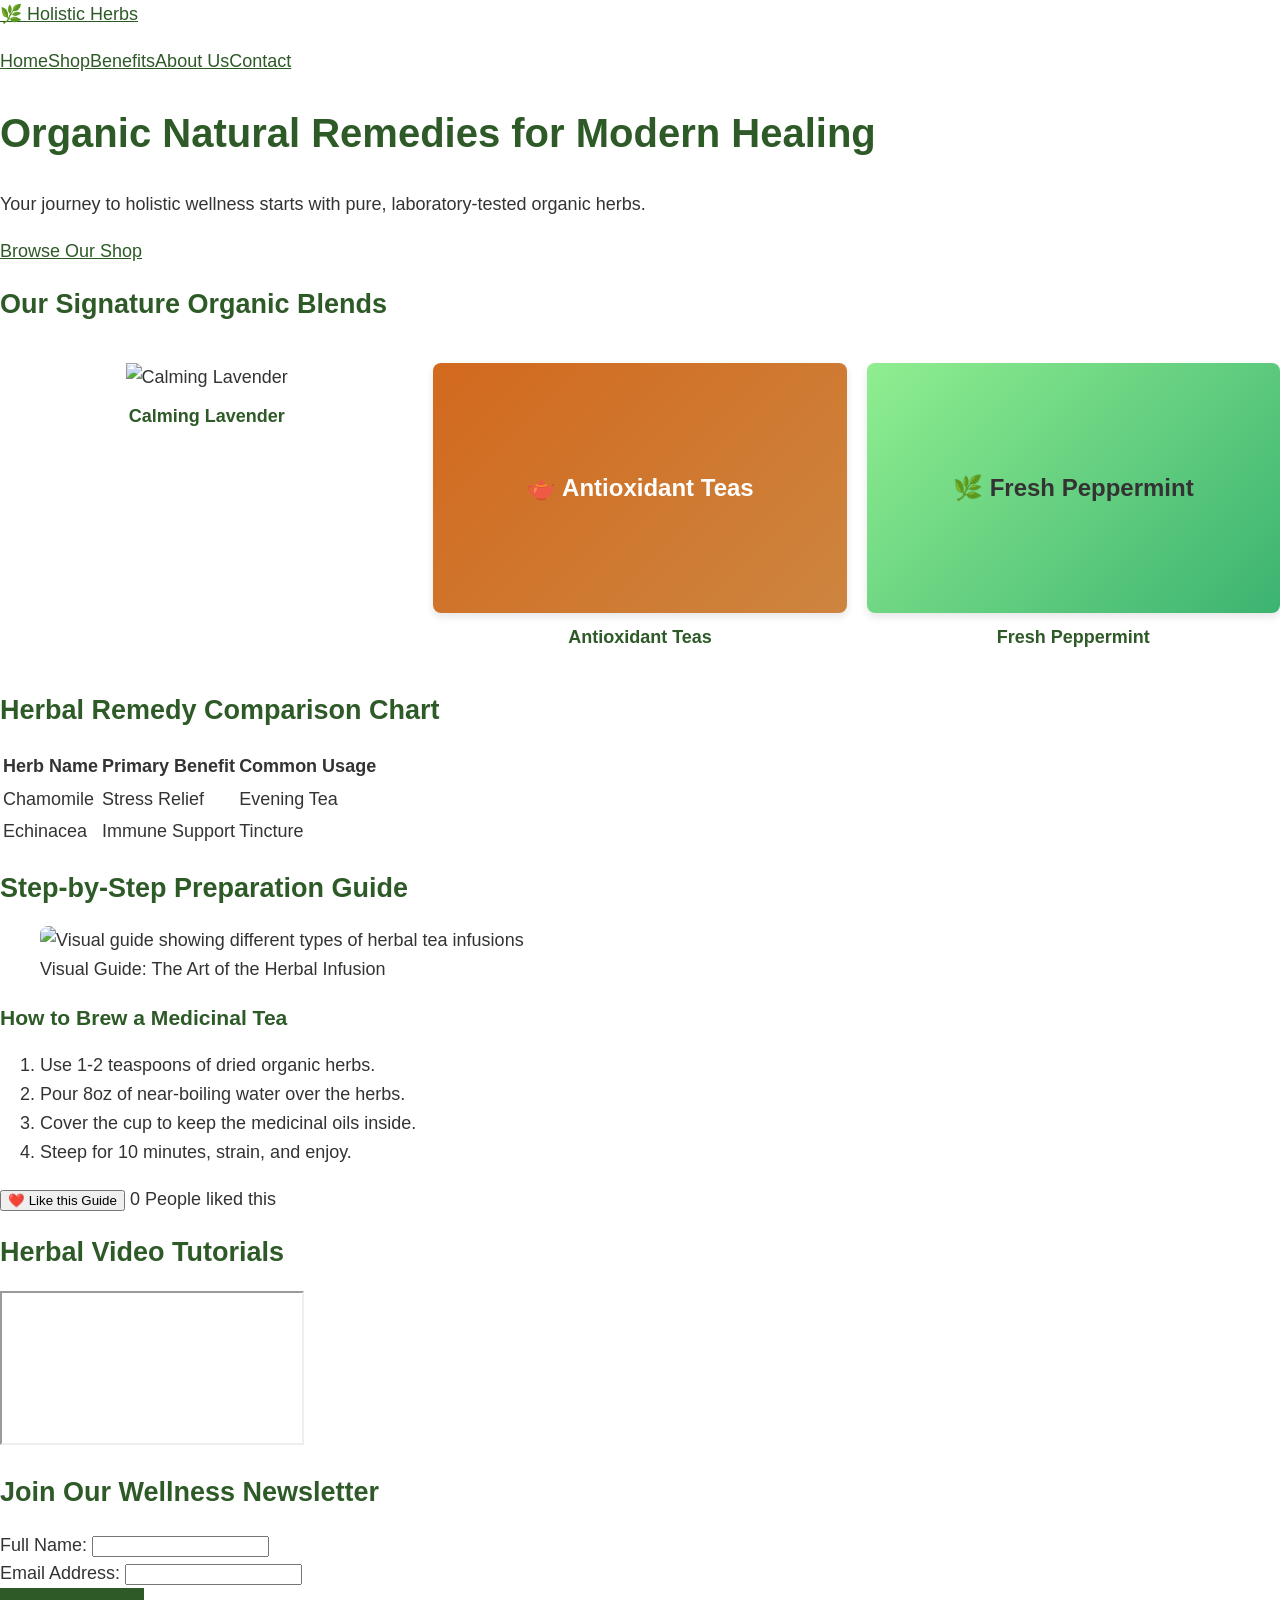
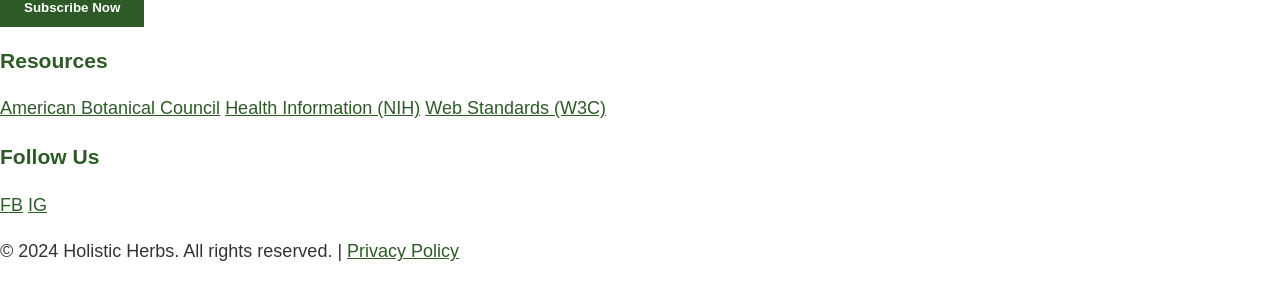
==== commit 2e359ef2: "Update index.html" ====
--- a/index.html
+++ b/index.html
@@ -38,11 +38,12 @@
             <div class="image-grid">
                 <figure>
                     <!-- Calming Lavender -->
-                    <div class="placeholder-lavender">
-                        <p>🌸 Calming Lavender</p>
-                    </div>
+                    <img src="http://highcountrygardens.com" 
+                         alt="Calming Lavender" 
+                         style="max-width: 100%; height: auto;">
                     <figcaption>Calming Lavender</figcaption>
                 </figure>
+
                 <figure>
                     <!-- Antioxidant Teas -->
                     <div class="placeholder-tea">
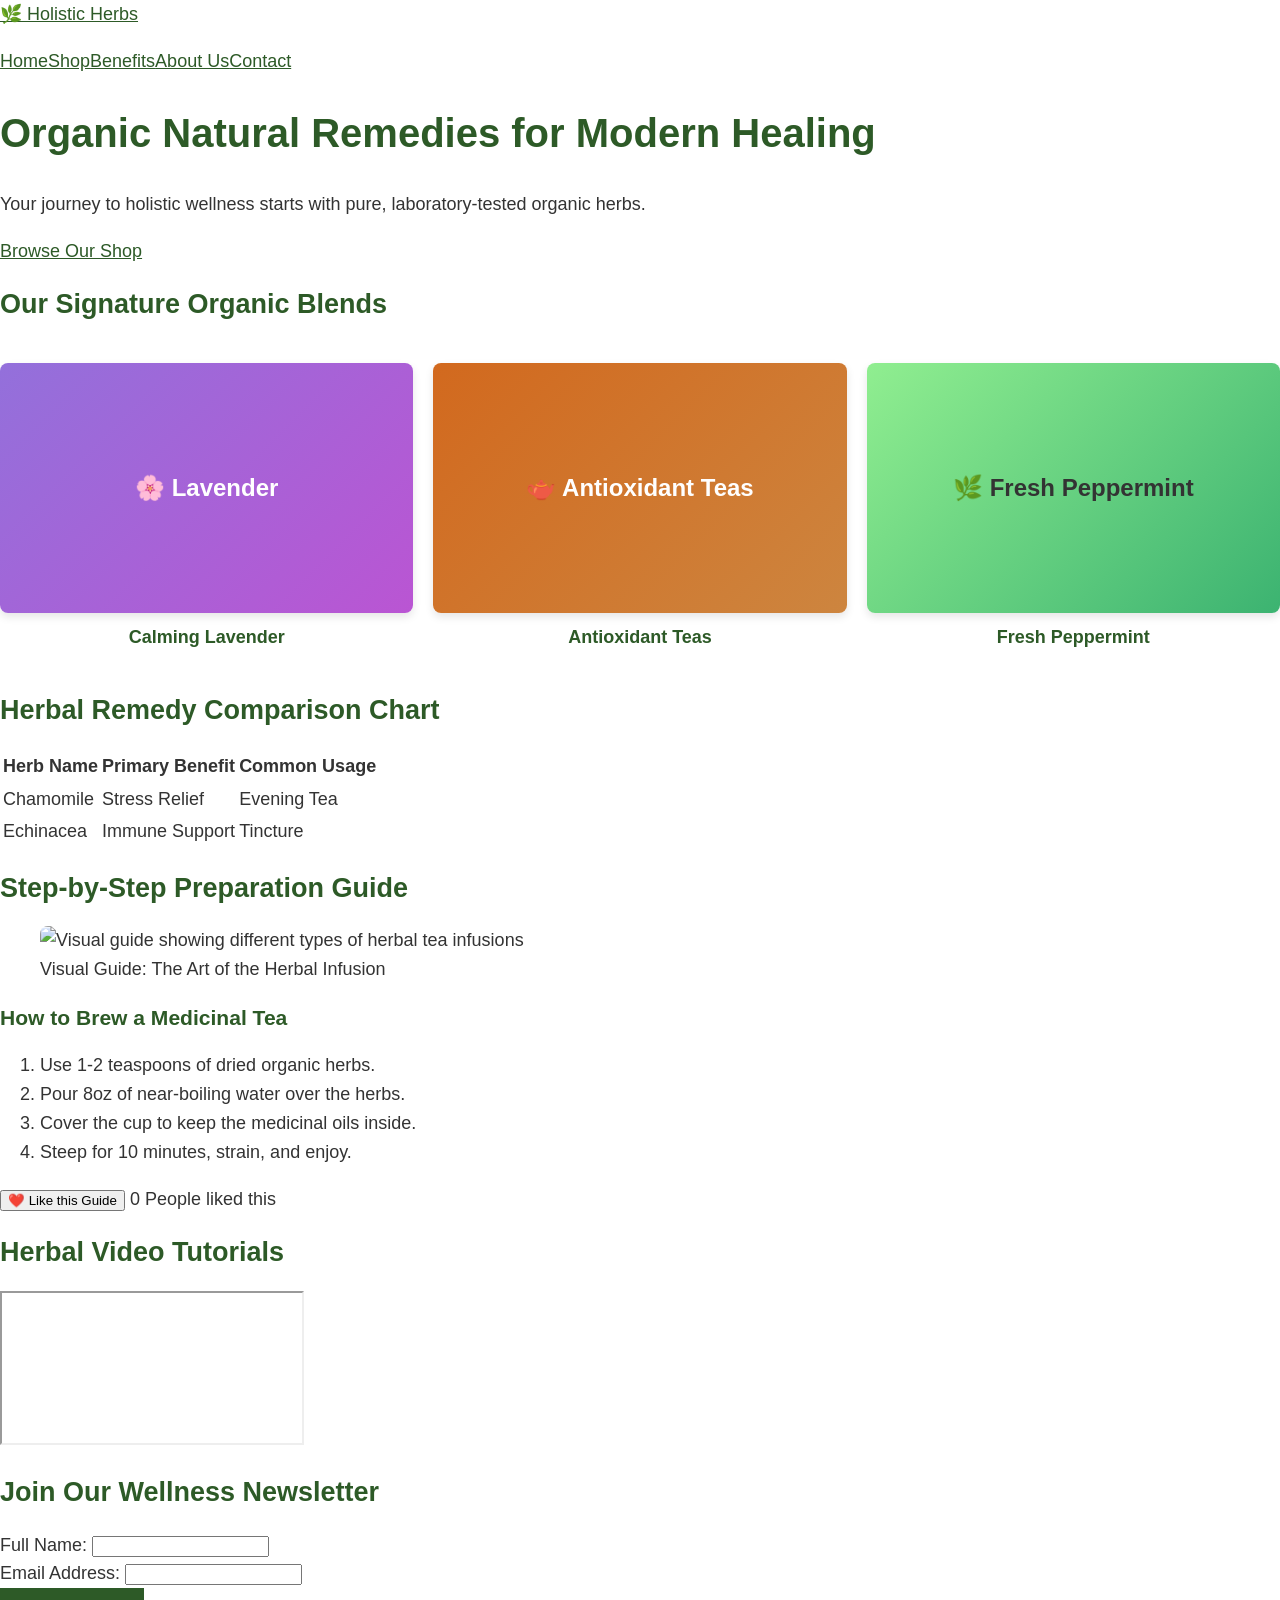
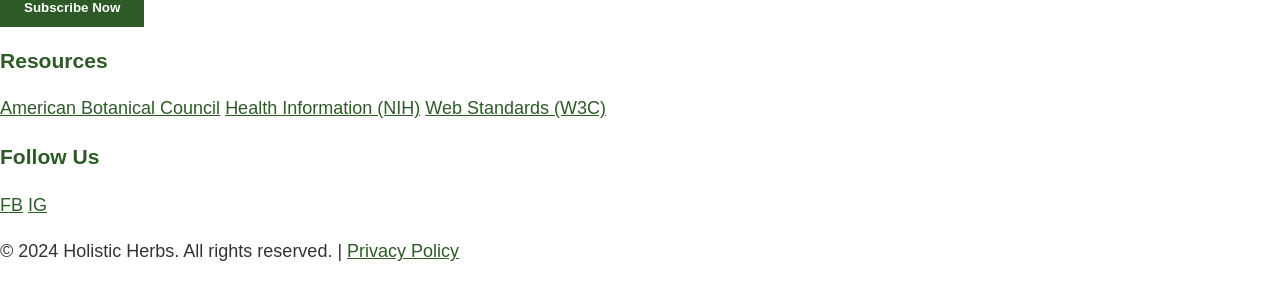
==== commit 7061aa28: "Update index.html" ====
--- a/index.html
+++ b/index.html
@@ -38,9 +38,9 @@
             <div class="image-grid">
                 <figure>
                     <!-- Calming Lavender -->
-                    <img src="http://highcountrygardens.com" 
-                         alt="Calming Lavender" 
-                         style="max-width: 100%; height: auto;">
+                    <div class="placeholder-lavender">
+                        <p>🌸 Lavender</p>
+                    </div>
                     <figcaption>Calming Lavender</figcaption>
                 </figure>
 
